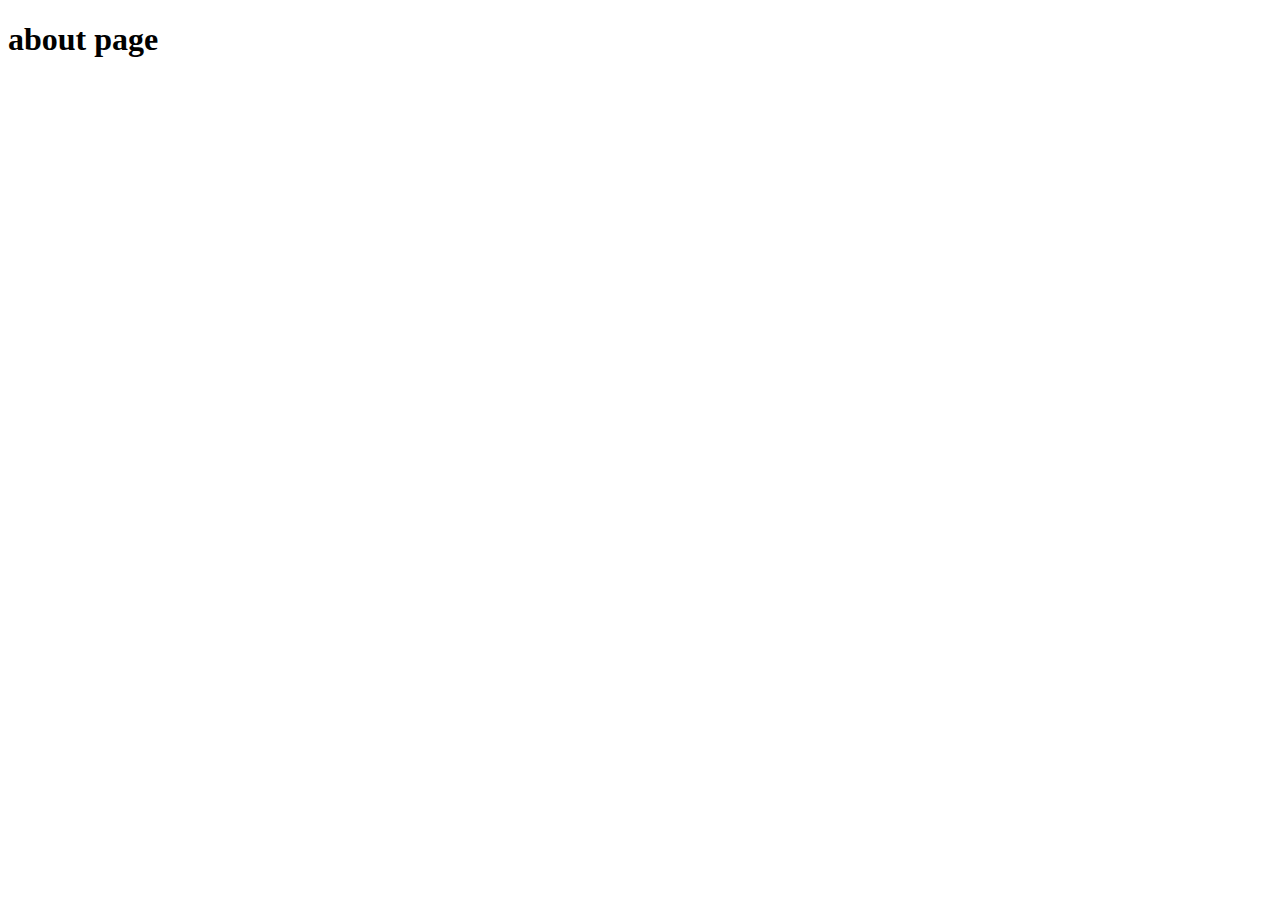
==== about.html @ 521bcad3 "global styles, images and structure is decided" ====
<!DOCTYPE html>
<html lang="en">
  <head>
    <meta charset="UTF-8" />
    <meta name="viewport" content="width=device-width, initial-scale=1.0" />
    <title>about page</title>
  </head>
  <body>
    <h1>about page</h1>
  </body>
</html>
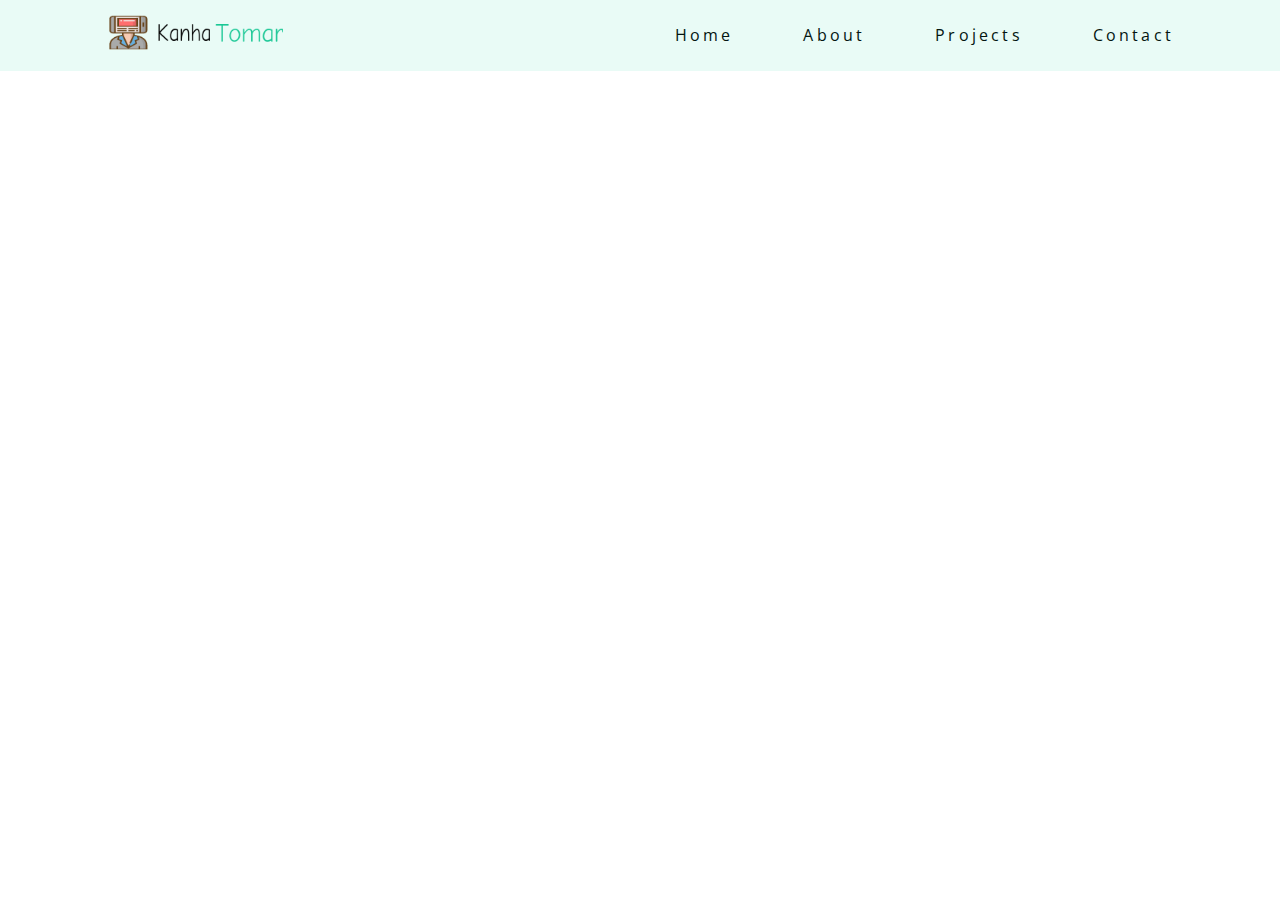
==== commit 9c592695: "extend navbar to projects about and contact" ====
--- a/about.html
+++ b/about.html
@@ -3,9 +3,88 @@
   <head>
     <meta charset="UTF-8" />
     <meta name="viewport" content="width=device-width, initial-scale=1.0" />
-    <title>about page</title>
+    <title>Kanha Tomar || About</title>
+    <!-- font-awesome -->
+    <link rel="stylesheet" href="https://cdnjs.cloudflare.com/ajax/libs/font-awesome/6.4.0/css/all.min.css" integrity="sha512-iecdLmaskl7CVkqkXNQ/ZH/XLlvWZOJyj7Yy7tcenmpD1ypASozpmT/E0iPtmFIB46ZmdtAc9eNBvH0H/ZpiBw==" crossorigin="anonymous" referrerpolicy="no-referrer" />
+    <!-- css -->
+    <link rel="stylesheet" href="./css/about-style.css" />
   </head>
   <body>
-    <h1>about page</h1>
+    <!-- navbar -->
+    <nav class="nav">
+      <section class="nav-container" id="nav-container">
+        <!-- nav-header -->
+        <div class="nav-header">
+          <!-- logo -->
+          <a href="index.html"><img src="images/my-logo.png"  class="nav-logo" alt="logo"></a>
+          <!-- menu button -->
+          <button class="nav-btn" id="nav-btn">
+            <i class="fas fa-bars"></i>
+          </button>
+          <ul class="header-nav-links">
+            <li class="header-nav-links-item">
+              <a href="index.html">home</a>
+            </li>
+            <li class="header-nav-links-item">
+              <a href="about.html">about</a>
+            </li>
+            <li class="header-nav-links-item">
+              <a href="projects.html">projects</a>
+            </li>
+            <li class="header-nav-links-item">
+              <a href="contact.html">contact</a>
+            </li>
+          </ul>
+        </div>
+        <!-- it will be hidden after 768px  -->
+        <article class="small-screen-menu" id="navbar">
+          <!-- close icon -->
+          <div class="close-icon-parent" id="nav-close">
+            <span class="close-icon"><i class="fas fa-times"></i> </span>
+          </div>
+          <!-- nav-links -->
+          <ul class="small-nav-links">
+            <li class="small-nav-links-item">
+              <a href="index.html">home</a>
+            </li>
+            <li class="small-nav-links-item">
+              <a href="about.html">about</a>
+            </li>
+            <li class="small-nav-links-item">
+              <a href="projects.html">projects</a>
+            </li>
+            <li class="small-nav-links-item">
+              <a href="contact.html">contact</a>
+            </li>
+          </ul>
+          <!-- social connectin section -->
+          <ul class="social-links">
+            <li class="social-links-item">
+              <a href="https://stackoverflow.com/users/12100211/explosive" target="_blank">
+                <i class="fa-brands fa-stack-overflow"></i>
+              </a>
+            </li>
+            <li class="social-links-item">
+              <a href="https://www.linkedin.com/in/kanha-tomar-703232216/" target="_blank">
+                <i class="fab fa-linkedin"></i>
+              </a>
+            </li>
+            <li class="social-links-item">
+              <a href="https://github.com/kanharajput" target="_blank">
+                <i class="fa-brands fa-github"></i>
+              </a>
+            </li>
+            <li class="social-links-item">
+              <a href="contact.html" target="_blank">
+                <i class="fab fa-whatsapp"></i>
+              </a>
+            </li>
+          </ul>
+        </article>
+      </section>
+    </nav>
+    <!-- end of navbar -->
+    <!-- js files -->
+    <script src="nav-func.js"></script>
   </body>
 </html>
--- a/css/about-style.css
+++ b/css/about-style.css
@@ -0,0 +1,2 @@
+@import url("global-styles.css");
+@import url("navbar-styles.css");
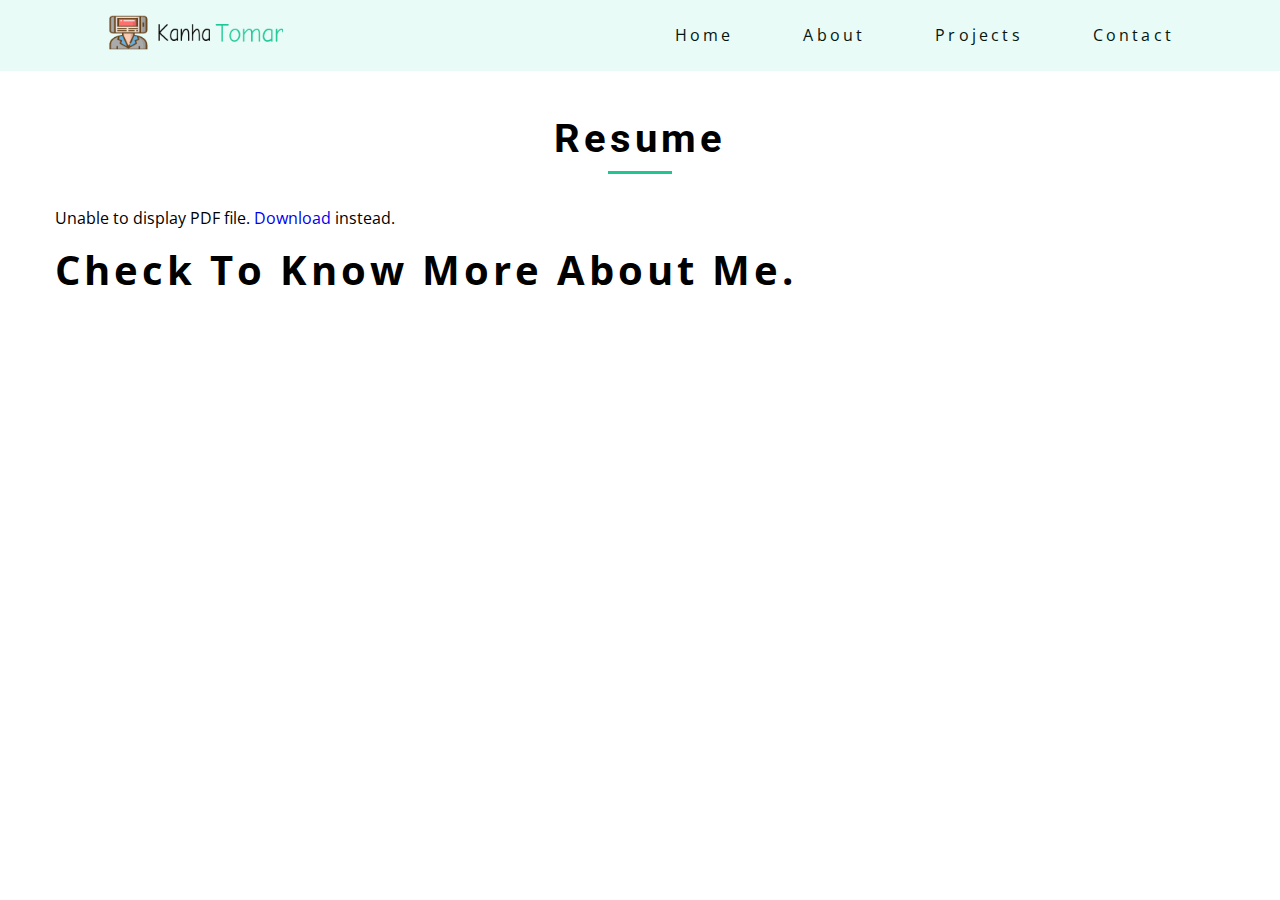
==== commit dc9d6a71: "about section created" ====
--- a/about.html
+++ b/about.html
@@ -84,6 +84,29 @@
       </section>
     </nav>
     <!-- end of navbar -->
+    <!-- add the resume -->
+    <section class="about-section">
+      <div class="section-center ">
+        <div class="section-title">
+          <h2>resume</h2>
+          <div class="underline"></div>
+        </div>
+        <!-- pdf viewer -->
+        <div class="pdf-container">
+          <object data="pdf/resume.pdf" type="application/  pdf" width="100%" height="550px">
+            <p>Unable to display PDF file. <a href="pdf/resume.pdf">Download</a> instead.
+            </p>
+          </object>
+        </div>
+        <h2 class="bottom-info">Check
+        <a href="https://www.linkedin.com/in/kanha-tomar-703232216/" target="_blank">
+          <i class="fab fa-linkedin"></i>
+        </a>
+        to know more about me.
+      </h2>
+      </div>
+    </section>
+
     <!-- js files -->
     <script src="nav-func.js"></script>
   </body>
--- a/css/about-style.css
+++ b/css/about-style.css
@@ -1,2 +1,18 @@
 @import url("global-styles.css");
 @import url("navbar-styles.css");
+
+.about-section{
+    background: var(--clr-white);
+}
+
+.section-center{
+    padding: 3rem 0;
+}
+
+.section-title{
+    text-align: center;
+}
+
+.bottom-info{
+    font-family: var(--ff-secondary);
+}